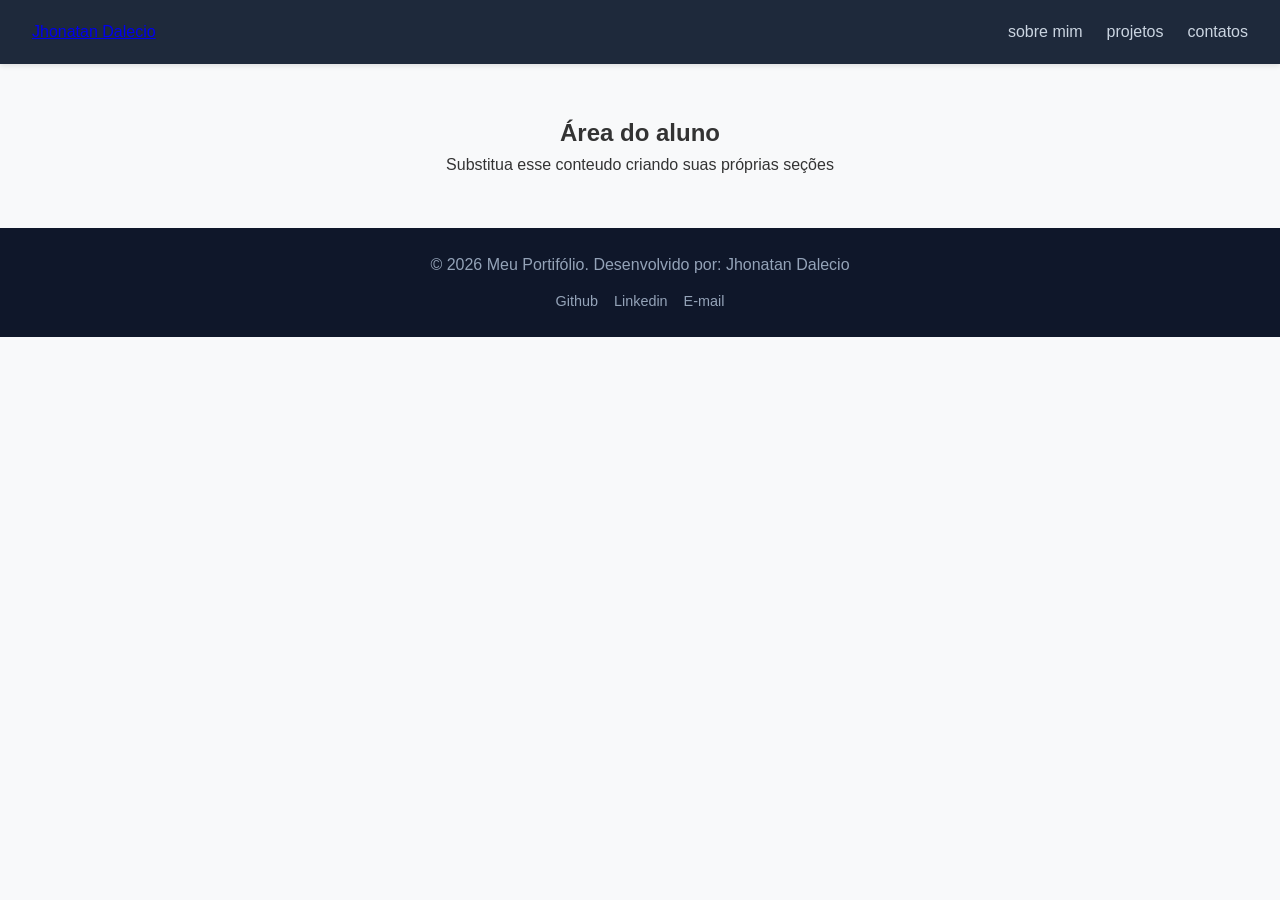
==== index.html @ 0487eac0 "Add files via upload" ====
<!DOCTYPE html>
<html lang="pt-br">
<head>
    <meta charset="UTF-8">
    <meta name="viewport" content="width=device-width, initial-scale=1.0">
    <title>meu portifólio</title>
    <link rel="stylesheet" href="style.css">
</head>
<body>
    <!--cabeçario-->
    <header class="header">
        <div class="logo>">
            <a href="#">Jhonatan Dalecio</a>
        </div>
        <nav class="nav-menu">
            <ul>
                <li><a href="#sobre">sobre mim</a></li>
                <li><a href="#projetos">projetos</a></li>
                <li><a href="#contato">contatos</a></li>
            </ul>

        </nav>
    </header>
    <!--Conteúdo principal-->
    <main class="main-context">
        <section style="text-align: center; padding: 50px 20px;">
            <h2>Área do aluno</h2>
            <p>Substitua esse conteudo criando suas próprias seções</p>
        </section>
    </main>
    <!--rodapé-->
    <footer class="footer">
        <p>&copy; 2026 Meu Portifólio. Desenvolvido por: Jhonatan Dalecio </p>
        <div class="social-links">
            <a href="#" target="_blank">Github</a>
            <a href="#" target="_blank">Linkedin</a>
            <a href="#" target="_blank">E-mail</a>

        </div>
    </footer>

    
</body>
</html>
---- style.css ----
/* RESET BÁSICO */
* {
    margin: 0;
    padding: 0;
    box-sizing: border-box;
}

body {
    font-family: 'Segoe UI', Tahoma, Geneva, Verdana, sans-serif;
    color: #333;
    background-color: #f8f9fa;
    line-height: 1.6;

    /* Mantém o rodapé no final da tela */
    display: flex;
    flex-direction: column;
    min-height: 100vh;
}

/* ESTILO DO CABEÇALHO */
.header {
    background-color: #1e293b; /* Tom escuro elegante */
    color: #ffffff;
    display: flex;
    justify-content: space-between;
    align-items: center;
    padding: 1.2rem 2rem;
    box-shadow: 0 2px 5px rgba(0,0,0,0.1);
}

.header .logo a {
    color: #ffffff;
    font-size: 1.5rem;
    font-weight: bold;
    text-decoration: none;
}

.header .nav-menu ul {
    display: flex;
    list-style: none;
    gap: 1.5rem;
}

.header .nav-menu a {
    color: #cbd5e1;
    text-decoration: none;
    font-weight: 500;
    transition: color 0.3s ease;
}

.header .nav-menu a:hover {
    color: #38bdf8; /* Cor azul ao passar o mouse */
}

/* O CONTEÚDO PRINCIPAL OCUPA O ESPAÇO SOBRANTE */
.main-content {
    flex: 1; /* Faz esta área expandir empurrando o rodapé para baixo */
}

/* ESTILO DO RODAPÉ */
.footer {
    background-color: #0f172a;
    color: #94a3b8;
    text-align: center;
    padding: 1.5rem 1rem;
    display: flex;
    flex-direction: column;
    align-items: center;
    gap: 0.8rem;
}

.footer .destaque {
    color: #38bdf8;
    font-weight: bold;
}

.footer .social-links {
    display: flex;
    gap: 1rem;
}

.footer .social-links a {
    color: #94a3b8;
    text-decoration: none;
    font-size: 0.9rem;
    transition: color 0.3s ease;
}

.footer .social-links a:hover {
    color: #ffffff;
}

/* RESPONSIVIDADE (Dispositivos Móveis) */
@media (max-width: 600px) {
    .header {
        flex-direction: column;
        gap: 1rem;
        text-align: center;
    }

    .header .nav-menu ul {
        gap: 1rem;
    }
}
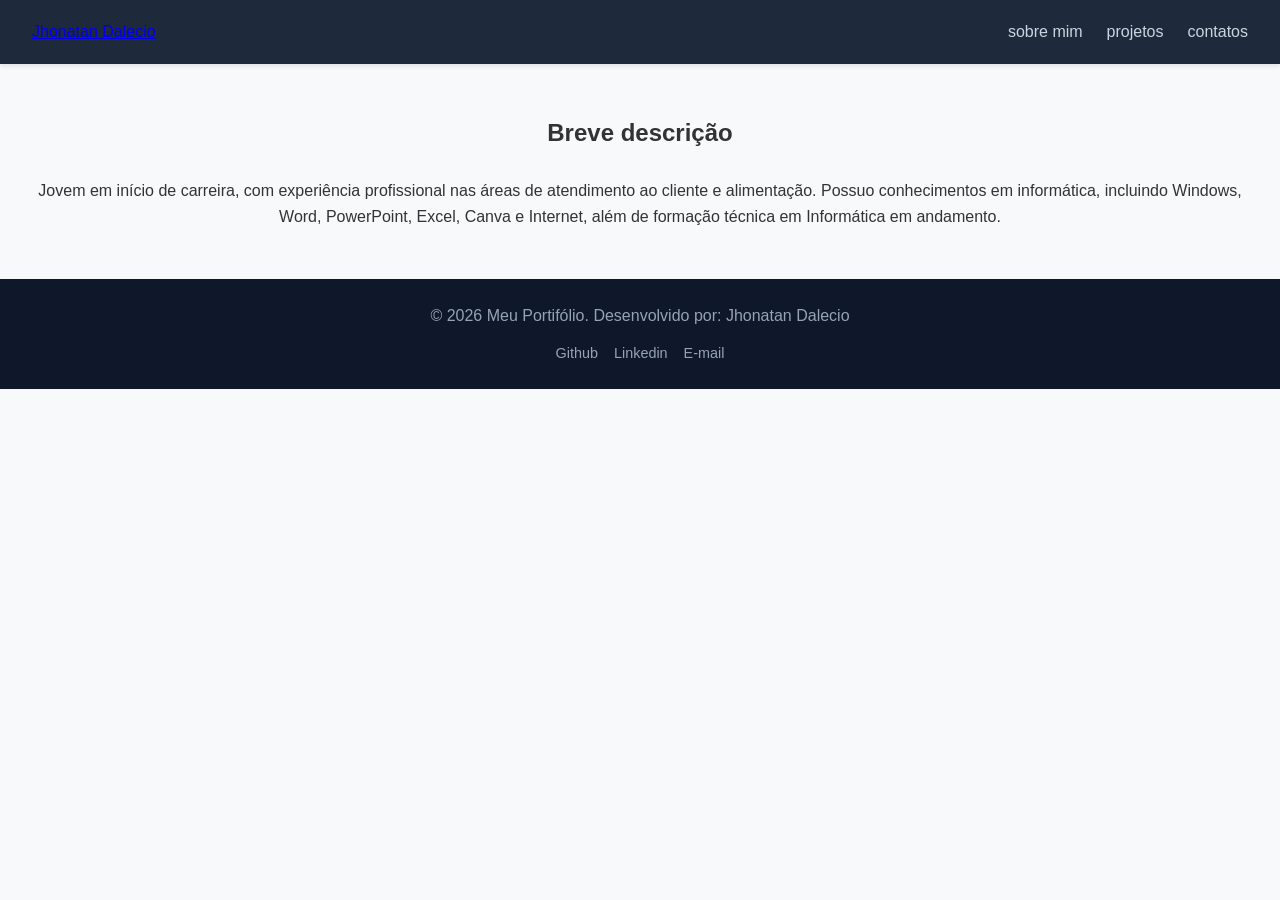
==== commit 9ba1a659: "Update index.html" ====
--- a/index.html
+++ b/index.html
@@ -24,8 +24,8 @@
     <!--Conteúdo principal-->
     <main class="main-context">
         <section style="text-align: center; padding: 50px 20px;">
-            <h2>Área do aluno</h2>
-            <p>Substitua esse conteudo criando suas próprias seções</p>
+            <h2>Breve descrição</h2><img src="../imagens/WIN_20260916_11_21_27_Pro.jpg" alt="">
+            <p>Jovem em início de carreira, com experiência profissional nas áreas de atendimento ao cliente e alimentação. Possuo conhecimentos em informática, incluindo Windows, Word, PowerPoint, Excel, Canva e Internet, além de formação técnica em Informática em andamento.</p>
         </section>
     </main>
     <!--rodapé-->
@@ -41,4 +41,4 @@
 
     
 </body>
-</html>+</html>
